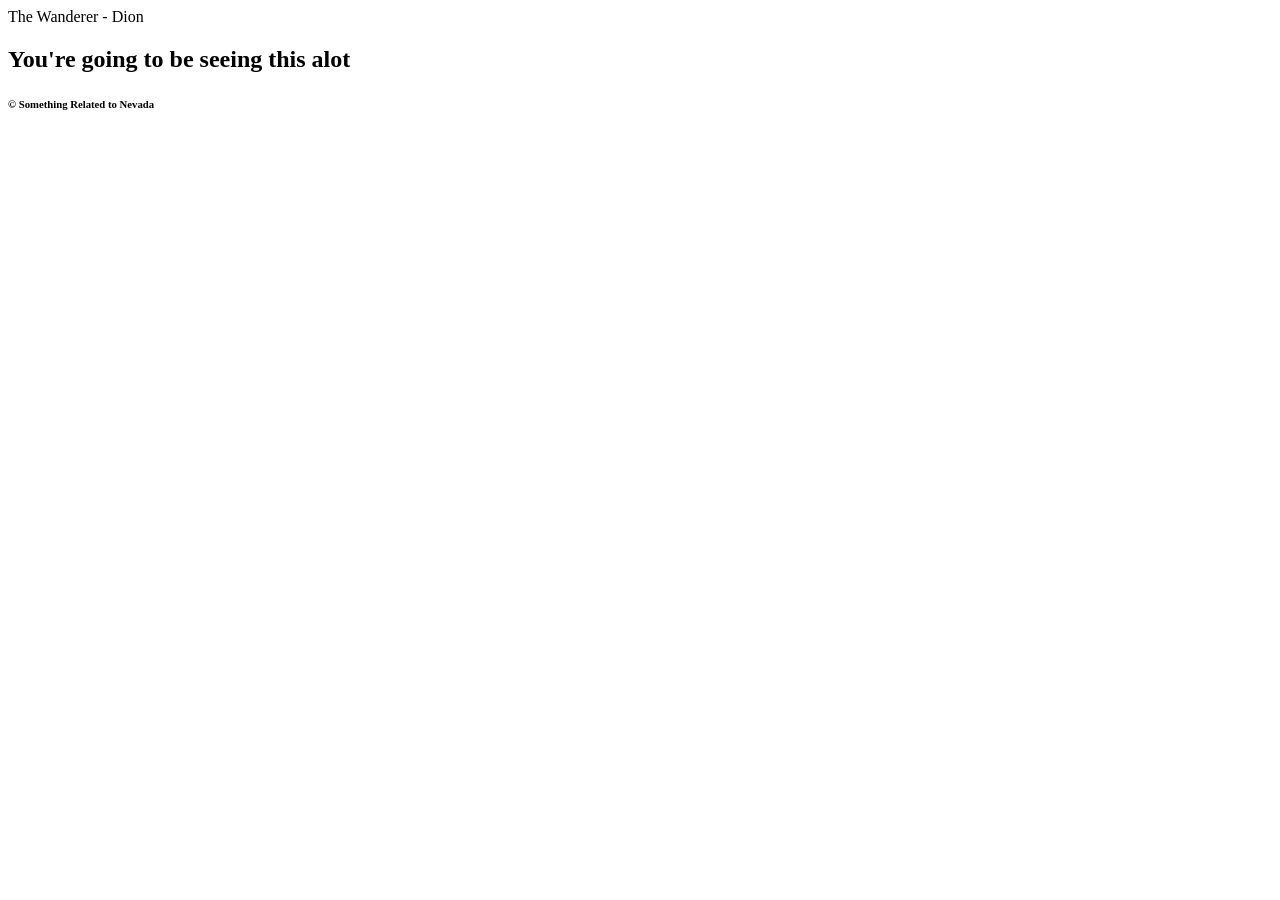
==== .vs/GeoCol-Assignment2/index.html @ ac793a16 "Remebered Assignment Existed" ====
<!DOCTYPE html>
<html lang="en">
<head>
  <meta charset="UTF-8">
  <meta name="viewport" content="width=device-width, initial-scale=1">
  <meta name="description" content="Imagine describing a Flexbox to someone who has never seen one before. Then asking them to draw it.">
  <meta name="robots" content="noindex, nofollow">
  <title>Website Title</title>
  <link rel="stylesheet" href="css/style.css">
</head>
<body>
    <header>
        The Wanderer - Dion
    </header>
    <h2>You're going to be seeing this alot</h2>
    <main>
        <section>

        </section>
    </main>
    <footer>
    <h4> </h4>
    <h5> </h5>
    <h6>&copy; Something Related to Nevada</h6>
    </footer>
</body>
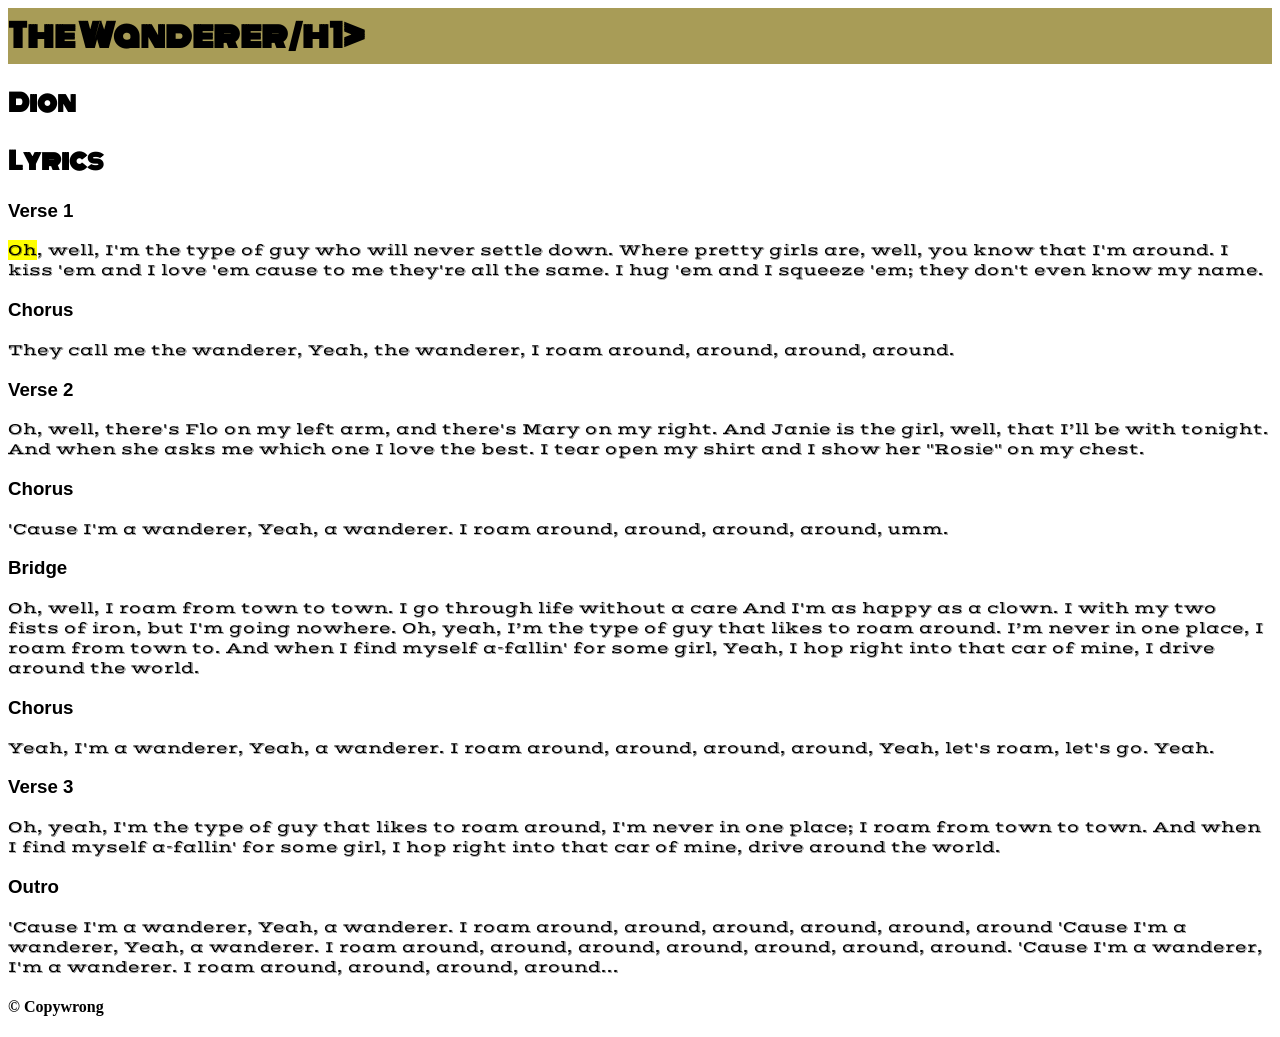
==== commit 24e7fd6a: "Added Fonts" ====
--- a/.vs/GeoCol-Assignment2/index.html
+++ b/.vs/GeoCol-Assignment2/index.html
@@ -1,26 +1,91 @@
 <!DOCTYPE html>
 <html lang="en">
-<head>
-  <meta charset="UTF-8">
-  <meta name="viewport" content="width=device-width, initial-scale=1">
-  <meta name="description" content="Imagine describing a Flexbox to someone who has never seen one before. Then asking them to draw it.">
-  <meta name="robots" content="noindex, nofollow">
-  <title>Website Title</title>
-  <link rel="stylesheet" href="css/style.css">
-</head>
-<body>
-    <header>
-        The Wanderer - Dion
-    </header>
-    <h2>You're going to be seeing this alot</h2>
-    <main>
+    <head>
+        <meta charset="UTF-8">
+        <meta name="viewport" content="width=device-width, initial-scale=1">
+        <meta name="description" content="Hey It's me!">
+        <meta name="robots" content="index, follow">
+        <title>Website Title</title>
+        <link rel="stylesheet" href="css/style.css">
+        <!--Font Embeds-->
+        <link rel="preconnect" href="https://fonts.googleapis.com">
+        <link rel="preconnect" href="https://fonts.gstatic.com" crossorigin>
+        <link href="https://fonts.googleapis.com/css2?family=Monoton&family=Smokum&family=Vast+Shadow&display=swap" rel="stylesheet">
+    </head>
+    <body>
+        <header>
+            <h1>The Wanderer/h1>
+        </header>
+       <h2>Dion</h2>
+      <main>
         <section>
+            <div class="Title" n>
+                    <h2>Lyrics</h2>
+            </div>
+        </section>
+        <section>
+            <div>
+            <h3>Verse 1</h3>
+            <p><mark>Oh</mark>, well, I'm the type of guy who will never settle down.
+            Where pretty girls are, well, you know that I'm around.
+            I kiss 'em and I love 'em cause to me they're all the same.
+            I hug 'em and I squeeze 'em; they don't even know my name.</p>
 
+            <h3>Chorus</h3>
+            <p>They call me the wanderer,
+            Yeah, the wanderer,
+            I roam around, around, around, around.</p>
+
+            <h3>Verse 2</h3>
+            <p>Oh, well, there's Flo on my left arm, and there's Mary on my right.
+            And Janie is the girl, well, that I’ll be with tonight.
+            And when she asks me which one I love the best.
+            I tear open my shirt and I show her "Rosie" on my chest.</p>
+
+            <h3>Chorus</h3>
+            <p>'Cause I'm a wanderer,
+            Yeah, a wanderer.
+            I roam around, around, around, around, umm.</p>
+
+            <h3>Bridge</h3>
+            <p>Oh, well, I roam from town to town.
+            I go through life without a care
+            And I'm as happy as a clown.
+            I with my two fists of iron, but I'm going nowhere.
+
+            Oh, yeah, I’m the type of guy that likes to roam around.
+            I’m never in one place, I roam from town to.
+            And when I find myself a-fallin' for some girl,
+            Yeah, I hop right into that car of mine, I drive around the world.</p>
+            <h3>Chorus</h3>
+
+            <p>Yeah, I'm a wanderer,
+            Yeah, a wanderer.
+            I roam around, around, around, around,
+            Yeah, let's roam, let's go.
+            Yeah.</p>
+
+            <h3>Verse 3</h3>
+            <p>Oh, yeah, I'm the type of guy that likes to roam around,
+            I'm never in one place; I roam from town to town.
+            And when I find myself a-fallin' for some girl,
+            I hop right into that car of mine, drive around the world.</p>
+
+            <h3>Outro</h3>
+            <p>'Cause I'm a wanderer,
+            Yeah, a wanderer.
+            I roam around, around, around, around, around, around
+            'Cause I'm a wanderer,
+            Yeah, a wanderer.
+            I roam around, around, around, around, around, around, around.
+            'Cause I'm a wanderer,
+            I'm a wanderer.
+            I roam around, around, around, around...</p>
+            </div>
         </section>
     </main>
     <footer>
-    <h4> </h4>
-    <h5> </h5>
-    <h6>&copy; Something Related to Nevada</h6>
+    <h4>&copy; Copywrong</h4>
     </footer>
-</body>+</body>
+</html>
--- a/.vs/GeoCol-Assignment2/css/style.css
+++ b/.vs/GeoCol-Assignment2/css/style.css
@@ -0,0 +1,33 @@
+/* ===== Browser Default Overrides ===== */
+
+/* ===== Font Importing ===== */
+@font-face {
+  font-family: 'Smokum';
+  src: url("../fonts/Smokum/Smokum-Regular.ttf");
+  font-family: 'Monoton';
+  src: url("../fonts/Monoton/Monoton-Regular.ttf");
+  font-family: 'Vast Shadow';
+  src: url("../fonts/Vast Shadow/VastShadow-Regular.ttf");
+}
+
+/* ===== Header ===== */
+header{
+  height: 56px;
+  background-color: #a89c57;
+  display: flex;
+  align-items: center;
+}
+/* ===== Song Title ===== */
+h1{
+    font-family: 'Monoton', sans-serif;
+}
+/* ===== Verse/Chorus Headers ===== */
+h2{
+    font-family: 'Monoton', sans-serif;
+}
+h3{
+    font-family: 'Smokum', sans-serif;
+}
+p{
+    font-family: 'Vast Shadow', sans-serif;
+}
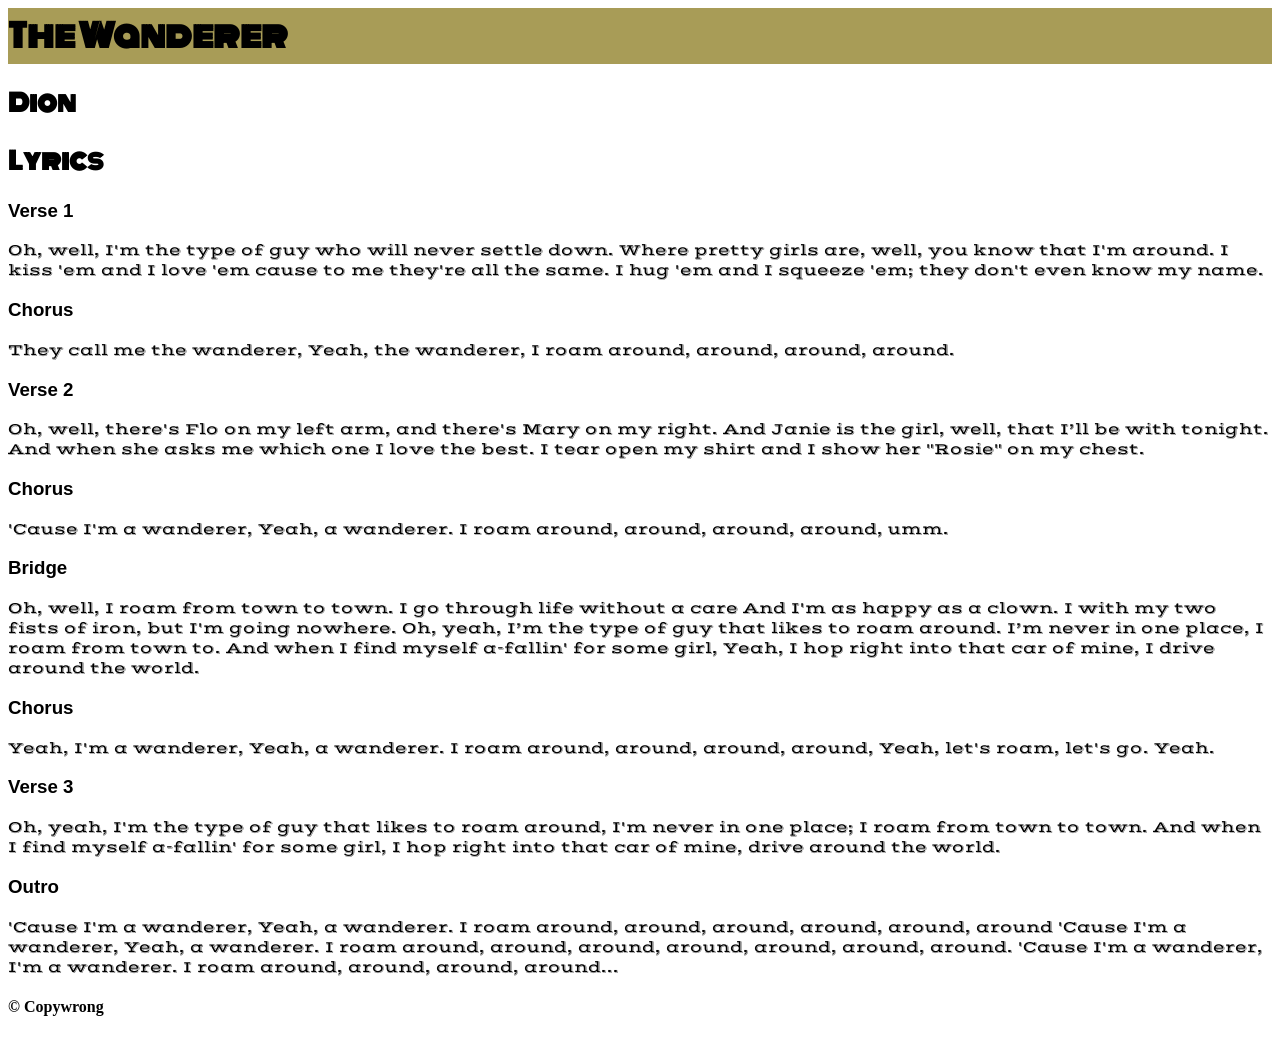
==== commit 2b56754c: "Assignment Submited" ====
--- a/.vs/GeoCol-Assignment2/index.html
+++ b/.vs/GeoCol-Assignment2/index.html
@@ -14,19 +14,17 @@
     </head>
     <body>
         <header>
-            <h1>The Wanderer/h1>
+            <h1>The Wanderer</h1>
         </header>
        <h2>Dion</h2>
       <main>
         <section>
-            <div class="Title" n>
-                    <h2>Lyrics</h2>
-            </div>
+            <h2>Lyrics</h2>
         </section>
         <section>
             <div>
             <h3>Verse 1</h3>
-            <p><mark>Oh</mark>, well, I'm the type of guy who will never settle down.
+            <p>Oh, well, I'm the type of guy who will never settle down.
             Where pretty girls are, well, you know that I'm around.
             I kiss 'em and I love 'em cause to me they're all the same.
             I hug 'em and I squeeze 'em; they don't even know my name.</p>
